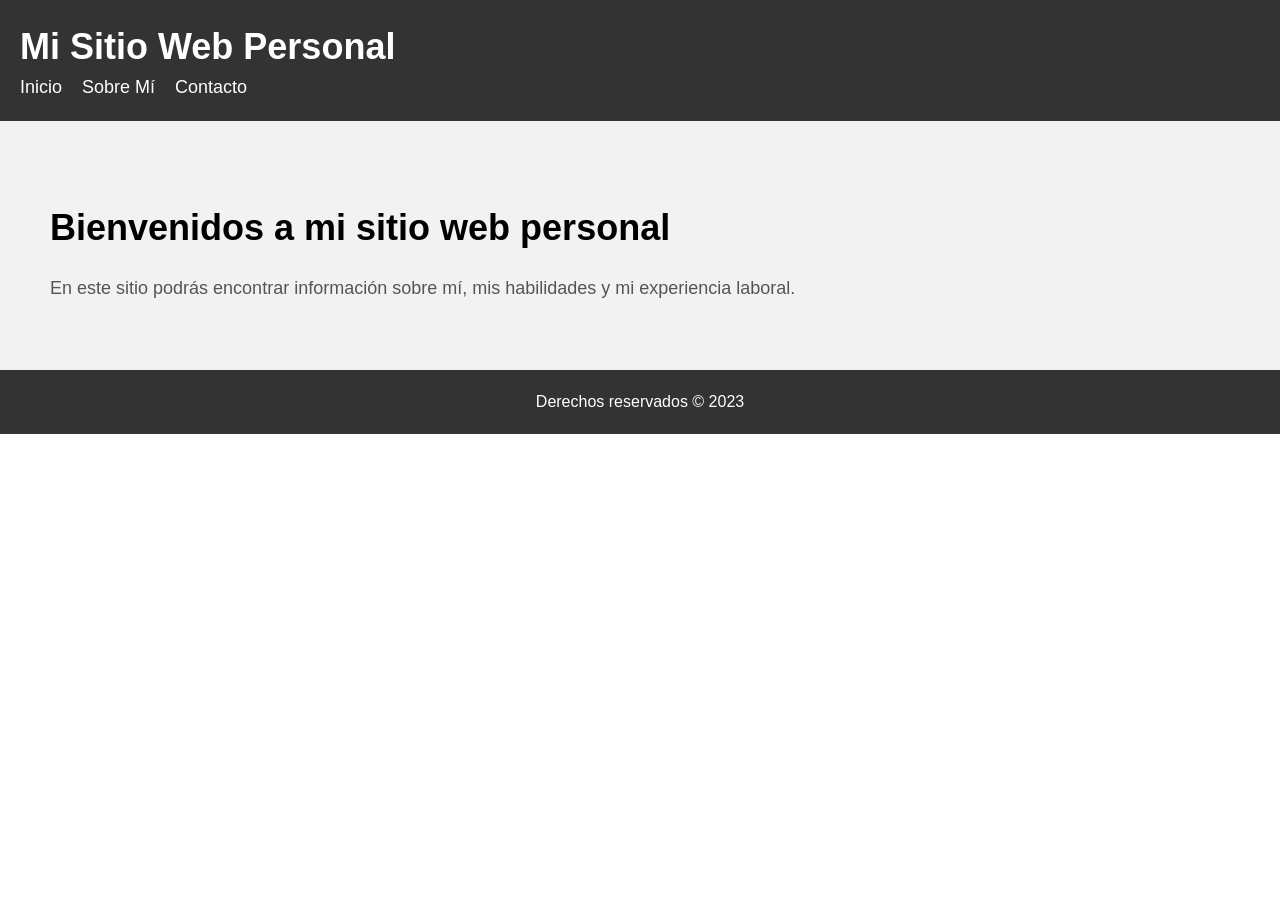
==== index.html @ 0e66dab8 "se agregan nuevos ficheros al repositorio" ====
<!DOCTYPE html>
<html>
  <head>
    <title>Mi Sitio Web Personal</title>
    <link rel="stylesheet" href="estilos.css">
  </head>
  <body>
    <header>
      <h1>Mi Sitio Web Personal</h1>
      <nav>
        <ul>
          <li><a href="index.html">Inicio</a></li>
          <li><a href="sobre-mi.html">Sobre Mí</a></li>
          <li><a href="contacto.html">Contacto</a></li>
        </ul>
      </nav>
    </header>

    <main>
      <section id="inicio">
        <h2>Bienvenidos a mi sitio web personal</h2>
        <p>En este sitio podrás encontrar información sobre mí, mis habilidades y mi experiencia laboral.</p>
      </section>
    </main>

    <footer>
      <p>Derechos reservados © 2023</p>
    </footer>
  </body>
</html>
---- estilos.css ----
/* Estilos generales */
body {
  font-family: Arial, sans-serif;
  font-size: 16px;
  line-height: 1.5;
  margin: 0;
  padding: 0;
}

/* Estilos para la sección "Inicio" */
#inicio {
  background-color: #f2f2f2;
  padding: 50px;
}

#inicio h2 {
  font-size: 36px;
  margin-bottom: 20px;
}

#inicio p {
  font-size: 18px;
  color: #555;
}

/* Estilos para la sección "Sobre Mí" */
#sobre-mi {
  padding: 50px;
}

#sobre-mi h2 {
  font-size: 36px;
  margin-bottom: 20px;
}

#sobre-mi p {
  font-size: 18px;
  color: #555;
  line-height: 1.5;
}

/* Estilos para el encabezado */
header {
  background-color: #333;
  color: #fff;
  padding: 20px;
}

header h1 {
  font-size: 36px;
  margin: 0;
}

nav ul {
  margin: 0;
  padding: 0;
  list-style: none;
  display: flex;
}

nav li {
  margin-right: 20px;
}

nav li:last-child {
  margin-right: 0;
}

nav a {
  color: #fff;
  text-decoration: none;
  font-size: 18px;
}

nav a:hover {
  text-decoration: underline;
}

/* Estilos para el pie de página */
footer {
  background-color: #333;
  color: #fff;
  padding: 20px;
  text-align: center;
}

footer p {
  margin: 0;
  font-size: 16px;
}

form {
  max-width: 600px;
  margin: 0 auto;
  display: flex;
  flex-direction: column;
}

label {
  margin-bottom: 10px;
}

input, textarea {
  padding: 10px;
  border: 1px solid #ccc;
  border-radius: 4px;
  margin-bottom: 20px;
}

button {
  background-color: #4CAF50;
  color: white;
  padding: 10px;
  border: none;
  border-radius: 4px;
  cursor: pointer;
  font-size: 16px;
}

button:hover {
  background-color: #3e8e41;
}
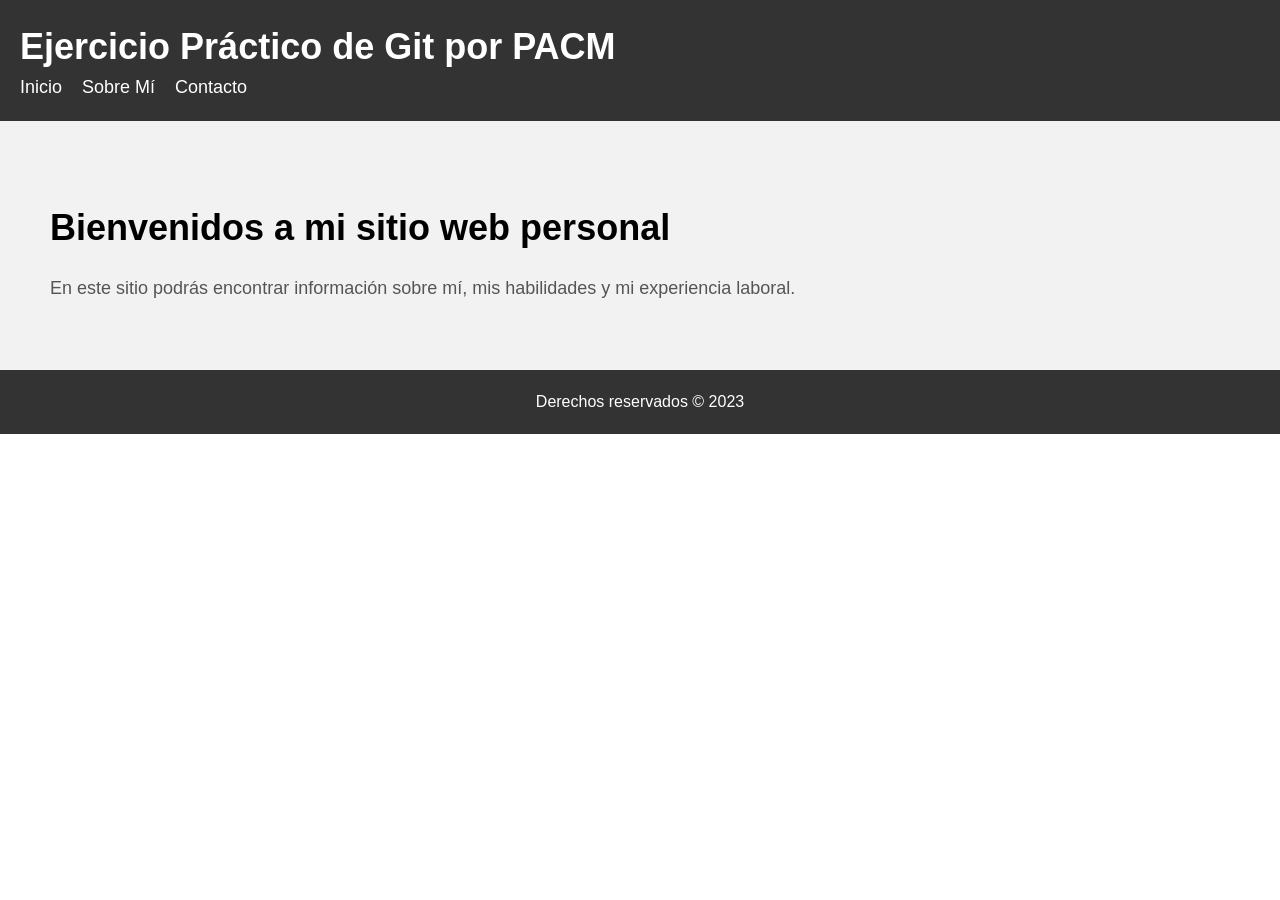
==== commit 7926f24e: "Cambio en el header" ====
--- a/index.html
+++ b/index.html
@@ -1,12 +1,12 @@
 <!DOCTYPE html>
 <html>
   <head>
-    <title>Mi Sitio Web Personal</title>
+    <title>El primer ejercicio de Git de Paloma</title>
     <link rel="stylesheet" href="estilos.css">
   </head>
   <body>
     <header>
-      <h1>Mi Sitio Web Personal</h1>
+      <h1>Ejercicio Práctico de Git por PACM</h1>
       <nav>
         <ul>
           <li><a href="index.html">Inicio</a></li>
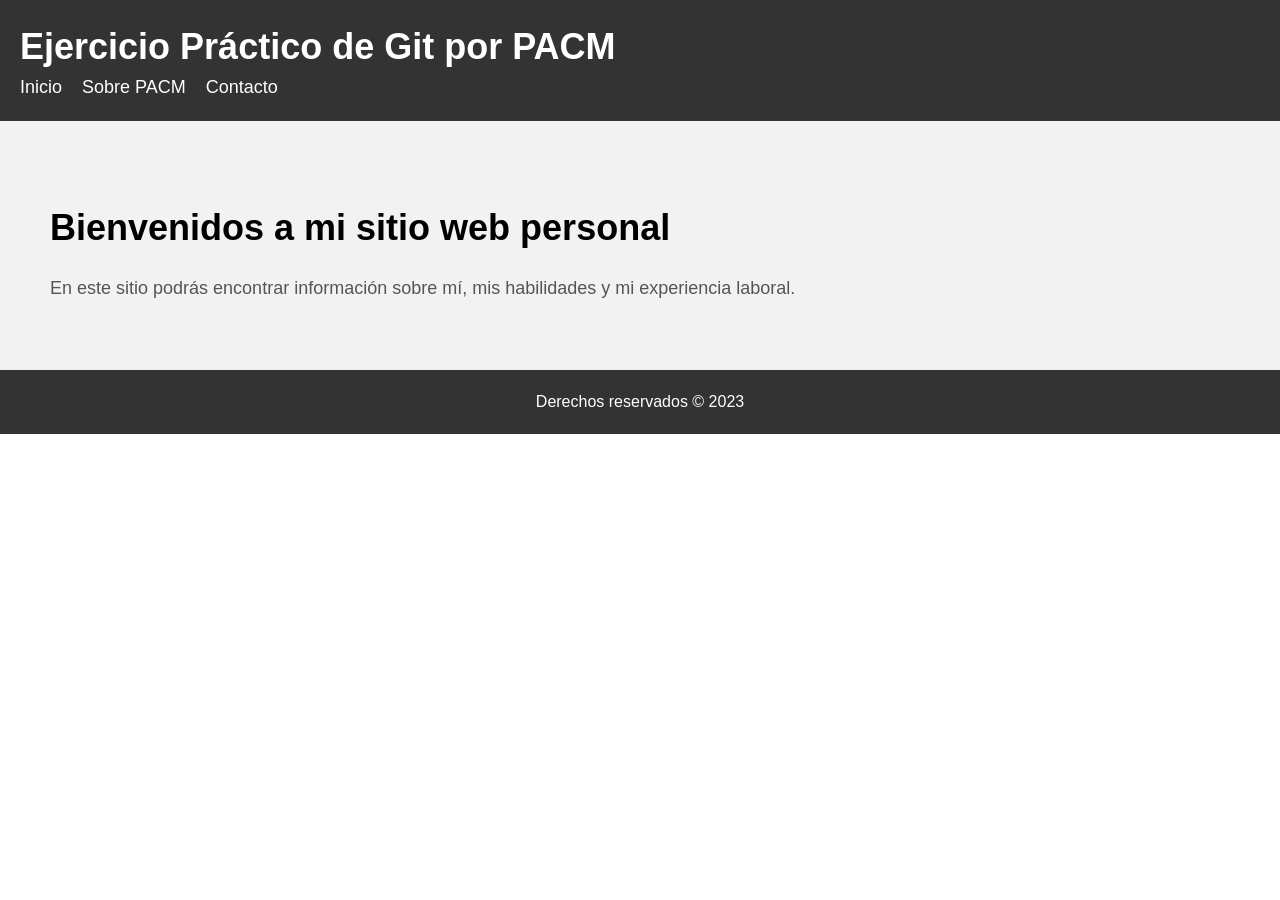
==== commit 8855830c: "Se agregan las siglas de Paloma al sobre mí" ====
--- a/index.html
+++ b/index.html
@@ -10,7 +10,7 @@
       <nav>
         <ul>
           <li><a href="index.html">Inicio</a></li>
-          <li><a href="sobre-mi.html">Sobre Mí</a></li>
+          <li><a href="sobre-mi.html">Sobre PACM</a></li>
           <li><a href="contacto.html">Contacto</a></li>
         </ul>
       </nav>
